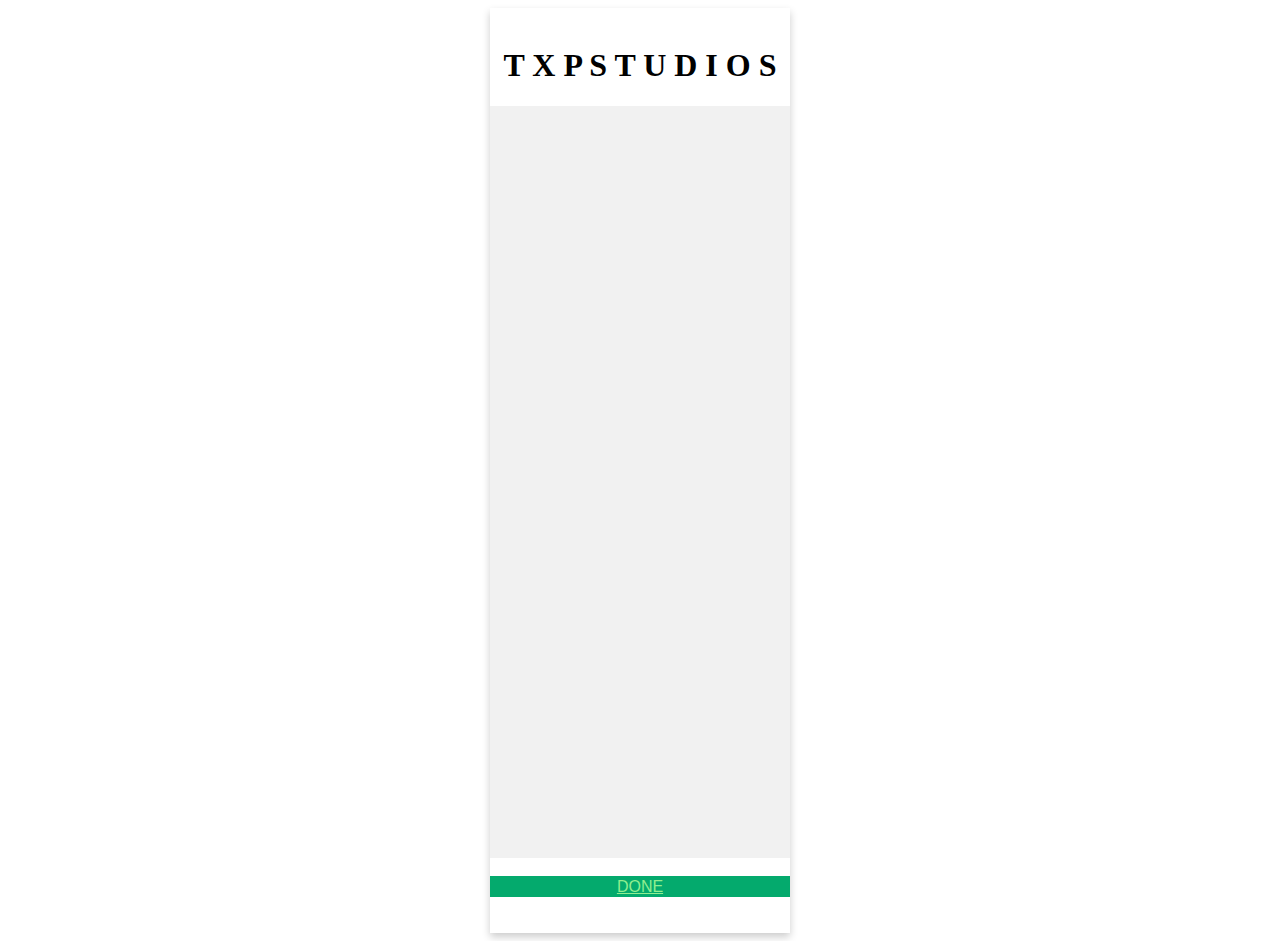
==== Contact.html @ 1c5b0375 "Update and rename email.html to Contact.html" ====
<!doctype html>
<html>
<head>
	<meta name="viewport" content="width=device-width, initial-scale=1.0">
<meta charset="utf-8">
	<link href="stylesheet.css" rel="stylesheet">
<title>Contact</title>
<link href="stylesheet.css" rel="stylesheet" type="text/css">
</head>

<body>
	<div class="card">
		
		<br>
		
	
		
    <h1>T X P S T U D I O S</h1>
		
	
  	
		<div class="container">
		
		<iframe src="https://docs.google.com/forms/d/e/1FAIpQLSdBsD_mZ3YOSLJcMuftTOtlwKV8UzoeFV3GCNgnqMzWuRZo0g/viewform?embedded=true" width="640" height="708" frameborder="0" marginheight="0" marginwidth="0">Loading…</iframe>
  
		</div>
		
		<br>
	<div class="input"> 
  <button style="background-color: #04AA6D"><a href="success page.html" class="input"> DONE </a>  </button>
	    </div>
		
		<br> <br>
		
		
</body>
</html>
---- stylesheet.css ----
@charset "utf-8";
/* CSS Document */

/* merch panel */

.card {
  box-shadow: 0 4px 8px 0 rgba(0, 0, 0, 0.2);
  max-width: 300px;
  margin: auto;
  text-align: center;
  font-family: Baskerville, "Palatino Linotype", Palatino, "Century Schoolbook L", "Times New Roman", "serif";
}

.price {
  color: grey;
  font-size: 15px;
}

.sub {
  color: grey;
  font-size: 16px;
}

.card button {
  border: none;
  outline: 0;
  padding: 0px;
  color: white;
  background-color: #000;
  text-align: center;
  cursor: pointer;
  width: 100%;
  font-size: 18px;
}

.card button:hover {
  opacity: 0.7;
}


/* The alert message box */
.alert {
  padding: 20px;
  background-color: #04AA6D; /* green */
  color: white;
  margin-bottom: 15px;
  opacity: 1;
  transition: opacity 2s; /* 600ms to fade out */
}

/* The close button */
.closebtn {
  margin-left: 15px;
  color: white;
  font-weight: bold;
  float: right;
  font-size: 22px;
  line-height: 20px;
  cursor: pointer;
  transition: 0.3s;
}

/* When moving the mouse over the close button */
.closebtn:hover {
  color: black;
}




/* FORM SUBMIT EMAIL */

/* Style the form element with a border around it */
form {
  border: 4px solid #f1f1f1;
}

/* Add some padding and a grey background color to containers */
.container {
  padding: 20px;
  background-color: #f1f1f1;
}




/* Add margins to the checkbox */
input[type=checkbox] {
  margin-top: 16px;
}

/* Style the submit button */
.input {
	  background-color: #04AA6D;
    border: none;
	  color: lightgreen;
  font-size: 16px;
}

input[type=submit]:hover {
  opacity: 0.8;
}
---- stylesheet.css ----
@charset "utf-8";
/* CSS Document */

/* merch panel */

.card {
  box-shadow: 0 4px 8px 0 rgba(0, 0, 0, 0.2);
  max-width: 300px;
  margin: auto;
  text-align: center;
  font-family: Baskerville, "Palatino Linotype", Palatino, "Century Schoolbook L", "Times New Roman", "serif";
}

.price {
  color: grey;
  font-size: 15px;
}

.sub {
  color: grey;
  font-size: 16px;
}

.card button {
  border: none;
  outline: 0;
  padding: 0px;
  color: white;
  background-color: #000;
  text-align: center;
  cursor: pointer;
  width: 100%;
  font-size: 18px;
}

.card button:hover {
  opacity: 0.7;
}


/* The alert message box */
.alert {
  padding: 20px;
  background-color: #04AA6D; /* green */
  color: white;
  margin-bottom: 15px;
  opacity: 1;
  transition: opacity 2s; /* 600ms to fade out */
}

/* The close button */
.closebtn {
  margin-left: 15px;
  color: white;
  font-weight: bold;
  float: right;
  font-size: 22px;
  line-height: 20px;
  cursor: pointer;
  transition: 0.3s;
}

/* When moving the mouse over the close button */
.closebtn:hover {
  color: black;
}




/* FORM SUBMIT EMAIL */

/* Style the form element with a border around it */
form {
  border: 4px solid #f1f1f1;
}

/* Add some padding and a grey background color to containers */
.container {
  padding: 20px;
  background-color: #f1f1f1;
}




/* Add margins to the checkbox */
input[type=checkbox] {
  margin-top: 16px;
}

/* Style the submit button */
.input {
	  background-color: #04AA6D;
    border: none;
	  color: lightgreen;
  font-size: 16px;
}

input[type=submit]:hover {
  opacity: 0.8;
}
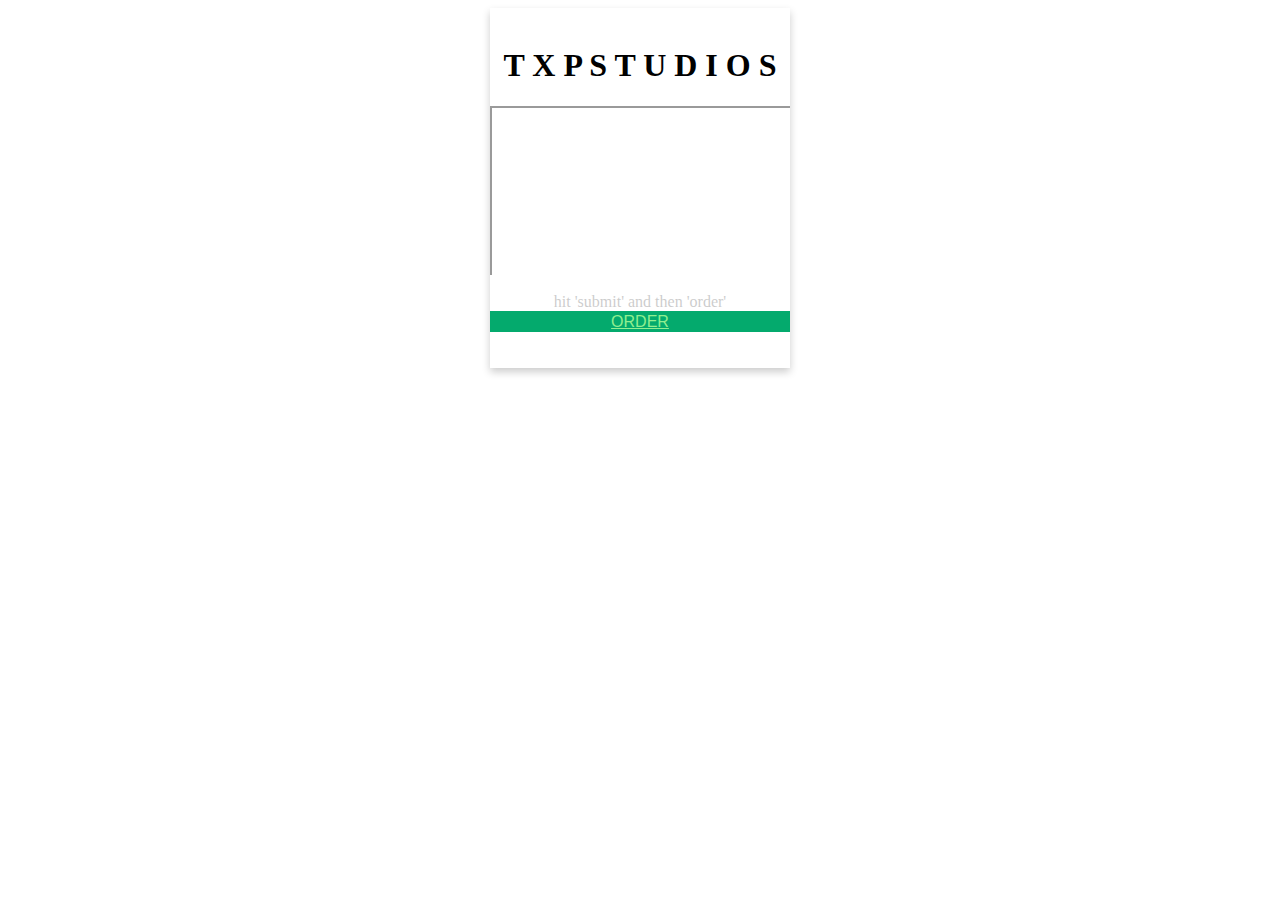
==== commit fd2a6717: "Update Contact.html" ====
--- a/Contact.html
+++ b/Contact.html
@@ -1,10 +1,9 @@
 <!doctype html>
 <html>
 <head>
-	<meta name="viewport" content="width=device-width, initial-scale=1.0">
 <meta charset="utf-8">
 	<link href="stylesheet.css" rel="stylesheet">
-<title>Contact</title>
+<title>Email </title>
 <link href="stylesheet.css" rel="stylesheet" type="text/css">
 </head>
 
@@ -19,15 +18,21 @@
 		
 	
   	
-		<div class="container">
+		<div class="container2">
 		
-		<iframe src="https://docs.google.com/forms/d/e/1FAIpQLSdBsD_mZ3YOSLJcMuftTOtlwKV8UzoeFV3GCNgnqMzWuRZo0g/viewform?embedded=true" width="640" height="708" frameborder="0" marginheight="0" marginwidth="0">Loading…</iframe>
+		<iframe class="responsive-iframe" src="https://docs.google.com/forms/d/e/1FAIpQLSdBsD_mZ3YOSLJcMuftTOtlwKV8UzoeFV3GCNgnqMzWuRZo0g/viewform?embedded=true" >Loading…</iframe>
   
 		</div>
 		
 		<br>
+		
+		<div class="eek"> 
+			<pr>hit 'submit' and then 'order'</pr> 
+		</div>
+		
 	<div class="input"> 
-  <button style="background-color: #04AA6D"><a href="success page.html" class="input"> DONE </a>  </button>
+		
+  <button style="background-color: #04AA6D"><a href="success page.html" class="input"> ORDER </a>  </button>
 	    </div>
 		
 		<br> <br>
--- a/stylesheet.css
+++ b/stylesheet.css
@@ -101,3 +101,23 @@
   opacity: 0.8;
 }
 
+.responsive-iframe {
+  position: absolute;
+  top: 0;
+  left: 0;
+  bottom: 0;
+  right: 0;
+  width: 100%;
+  height: 100%;
+}
+
+.container2 {
+  position: relative;
+  overflow: hidden;
+  width: 100%;
+  padding-top: 56.25%; /* 16:9 Aspect Ratio (divide 9 by 16 = 0.5625) */
+}
+
+.eek {
+	opacity: 0.2;
+}
--- a/stylesheet.css
+++ b/stylesheet.css
@@ -101,3 +101,23 @@
   opacity: 0.8;
 }
 
+.responsive-iframe {
+  position: absolute;
+  top: 0;
+  left: 0;
+  bottom: 0;
+  right: 0;
+  width: 100%;
+  height: 100%;
+}
+
+.container2 {
+  position: relative;
+  overflow: hidden;
+  width: 100%;
+  padding-top: 56.25%; /* 16:9 Aspect Ratio (divide 9 by 16 = 0.5625) */
+}
+
+.eek {
+	opacity: 0.2;
+}
